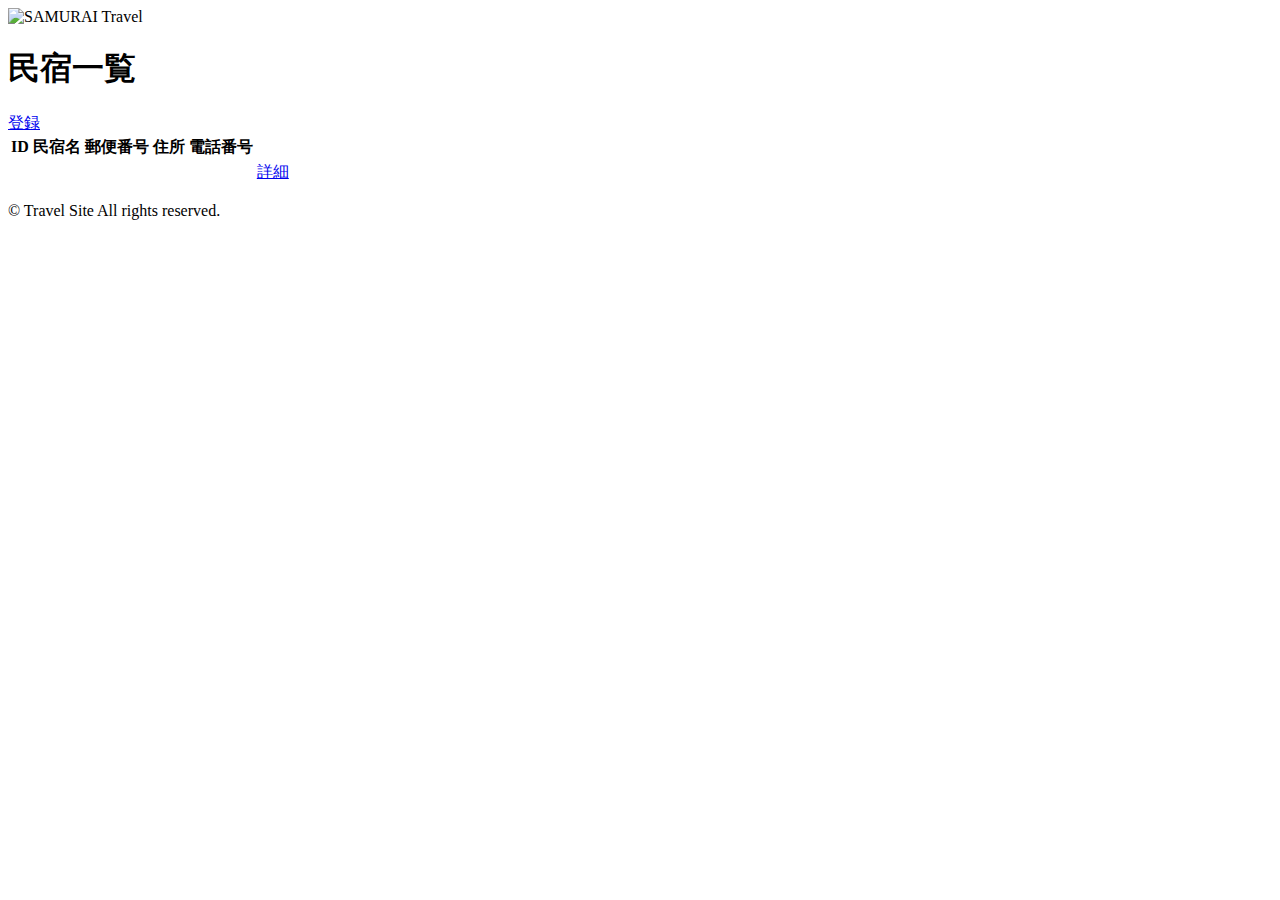
==== src/main/resources/templates/admin/houses/index.html @ 4b3eb762 "create_model" ====
<!DOCTYPE html>
<html xmlns:th="https://www.thymeleaf.org">
    <head>
        <meta charset="UTF-8">
        <meta name="viewport" content="width=device-width, initial-scale=1">    
             
        <!-- Bootstrap -->
        <link href="https://cdn.jsdelivr.net/npm/bootstrap@5.2.3/dist/css/bootstrap.min.css" rel="stylesheet" integrity="sha384-rbsA2VBKQhggwzxH7pPCaAqO46MgnOM80zW1RWuH61DGLwZJEdK2Kadq2F9CUG65" crossorigin="anonymous">
        
        <!-- Google Fonts -->
        <link rel="preconnect" href="https://fonts.googleapis.com">
        <link rel="preconnect" href="https://fonts.gstatic.com" crossorigin>
        <link href="https://fonts.googleapis.com/css2?family=NotoSansJP:wght@400;500&display=swap" rel="stylesheet">   
        
        <link th:href="@{/css/style.css}" rel="stylesheet" >
        
        <title>民宿一覧</title>       
    </head>
    <body>
        <div class="samuraitravel-wrapper">
            <!-- ヘッダー -->
            <nav class="navbar navbar-expand-md navbar-light bg-white shadow-sm samuraitravel-navbar">
                <div class="container samuraitravel-container">
                    <a class="navbar-brand" th:href="@{/}">                        
                        <img class="samuraitravel-logo me-1" th:src="@{/images/logo.png}" alt="SAMURAI Travel">                        
                    </a>                                                                    
                </div>
            </nav>
            
            <main>
                <div class="container pt-4 pb-5 samuraitravel-container">
                    <div class="row justify-content-center">
                        <div class="col-xxl-9 col-xl-10 col-lg-11">
                            
                            <h1 class="mb-4 text-center">民宿一覧</h1>   
                            
                            <!-- 登録ボタン -->
                            <div class="d-flex justify-content-end">                                
                                <a href="#" class="btn text-white shadow-sm mb-3 samuraitravel-btn">登録</a>
                            </div>                                                          
                            
                            <table class="table">
                                <thead>
                                    <tr>
                                        <th scope="col">ID</th>
                                        <th scope="col">民宿名</th>
                                        <th scope="col">郵便番号</th>
                                        <th scope="col">住所</th>
                                        <th scope="col">電話番号</th>
                                        <th scope="col"></th>                                        
                                    </tr>
                                </thead>   
                                <tbody>                                                     
                                    <tr th:each="house : ${houses}">
                                        <td th:text="${house.getId()}"></td>
                                        <td th:text="${house.getName()}"></td>
                                        <td th:text="${house.getPostalCode()}"></td>
                                        <td th:text="${house.getAddress()}"></td>
                                        <td th:text="${house.getPhoneNumber()}"></td>
                                        <td><a href="#">詳細</a></td>                                                                                
                                    </tr>                                      
                                </tbody>
                            </table>                                       
                        </div>
                    </div>
                </div>              
            </main>
            
            <!-- フッター -->
            <footer>
                <div class="d-flex justify-content-center align-items-center h-100">
                    <p class="text-center text-muted small mb-0">&copy; Travel Site All rights reserved.</p>      
                </div>                 
            </footer>
        </div>    
        
        <!-- Bootstrap -->
        <script src="https://cdn.jsdelivr.net/npm/bootstrap@5.2.3/dist/js/bootstrap.bundle.min.js" integrity="sha384-kenU1KFdBIe4zVF0s0G1M5b4hcpxyD9F7jLjjXkkQ2h455rYXK/7HAuoJl0I4" crossorigin="anonymous"></script>        
    </body>
</html>
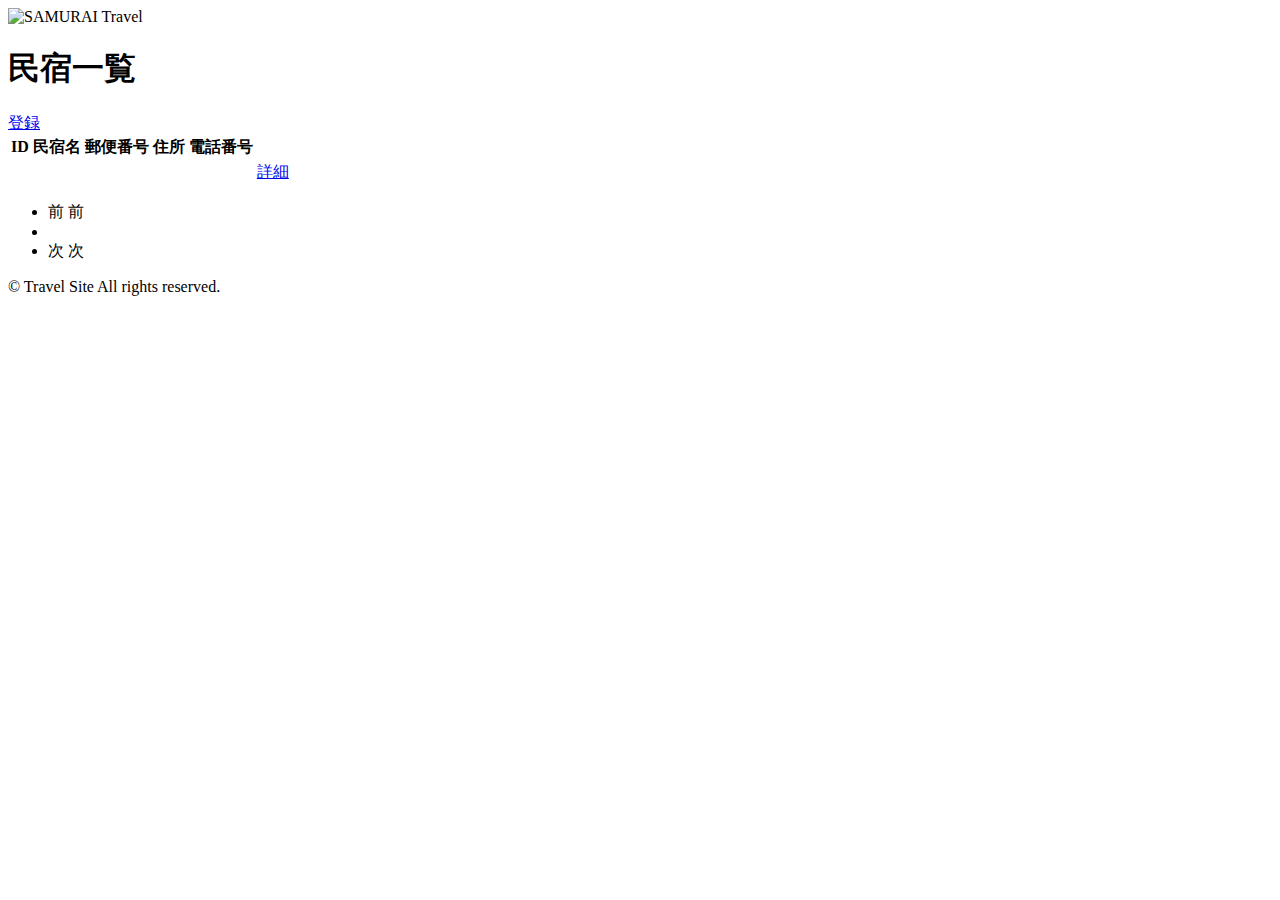
==== commit 5c8e924f: "pagination" ====
--- a/src/main/resources/templates/admin/houses/index.html
+++ b/src/main/resources/templates/admin/houses/index.html
@@ -51,7 +51,7 @@
                                     </tr>
                                 </thead>   
                                 <tbody>                                                     
-                                    <tr th:each="house : ${houses}">
+                                    <tr th:each="house : ${housePage}">
                                         <td th:text="${house.getId()}"></td>
                                         <td th:text="${house.getName()}"></td>
                                         <td th:text="${house.getPostalCode()}"></td>
@@ -60,7 +60,27 @@
                                         <td><a href="#">詳細</a></td>                                                                                
                                     </tr>                                      
                                 </tbody>
-                            </table>                                       
+                            </table>
+                            
+							<!-- ページネーション -->
+							<div th:if="${housePage.getTotalPages() > 1}" class="d-flex justify-content-center">
+								<nav aria-label="民宿一覧ページ">
+									<ul class="pagination">
+										<li class="page-item">
+											<span th:if="${housePage.isFirst()}" class="page-link disabled">前</span>
+											<a th:unless="${housePage.isFirst()}" th:href="@{/admin/houses(page = ${housePage.getNumber() -1})}" class="page-link samuraitravel-page-link">前</a>
+										</li>
+										<li th:each="i : ${#numbers.sequence(0, housePage.getTotalPages() -1)}" class="page-item">
+											<span th:if="${i == housePage.getNumber()}" class="page-link active samuraitravel-active" th:text="${i + 1}"></span>
+											<a th:unless="${i == housePage.getNumber()}" th:href="@{/admin/houses(page = ${i})}" class="page-link samuraitravel-page-link" th:text="${i + 1}"></a>
+										</li>
+										<li class="page-item">                        
+                                         <span th:if="${housePage.isLast()}" class="page-link disabled">次</span>
+                                         <a th:unless="${housePage.isLast()}" th:href="@{/admin/houses(page = ${housePage.getNumber() + 1})}" class="page-link samuraitravel-page-link">次</a>
+                                     	</li>
+									</ul>
+								</nav>	
+							</div>
                         </div>
                     </div>
                 </div>              
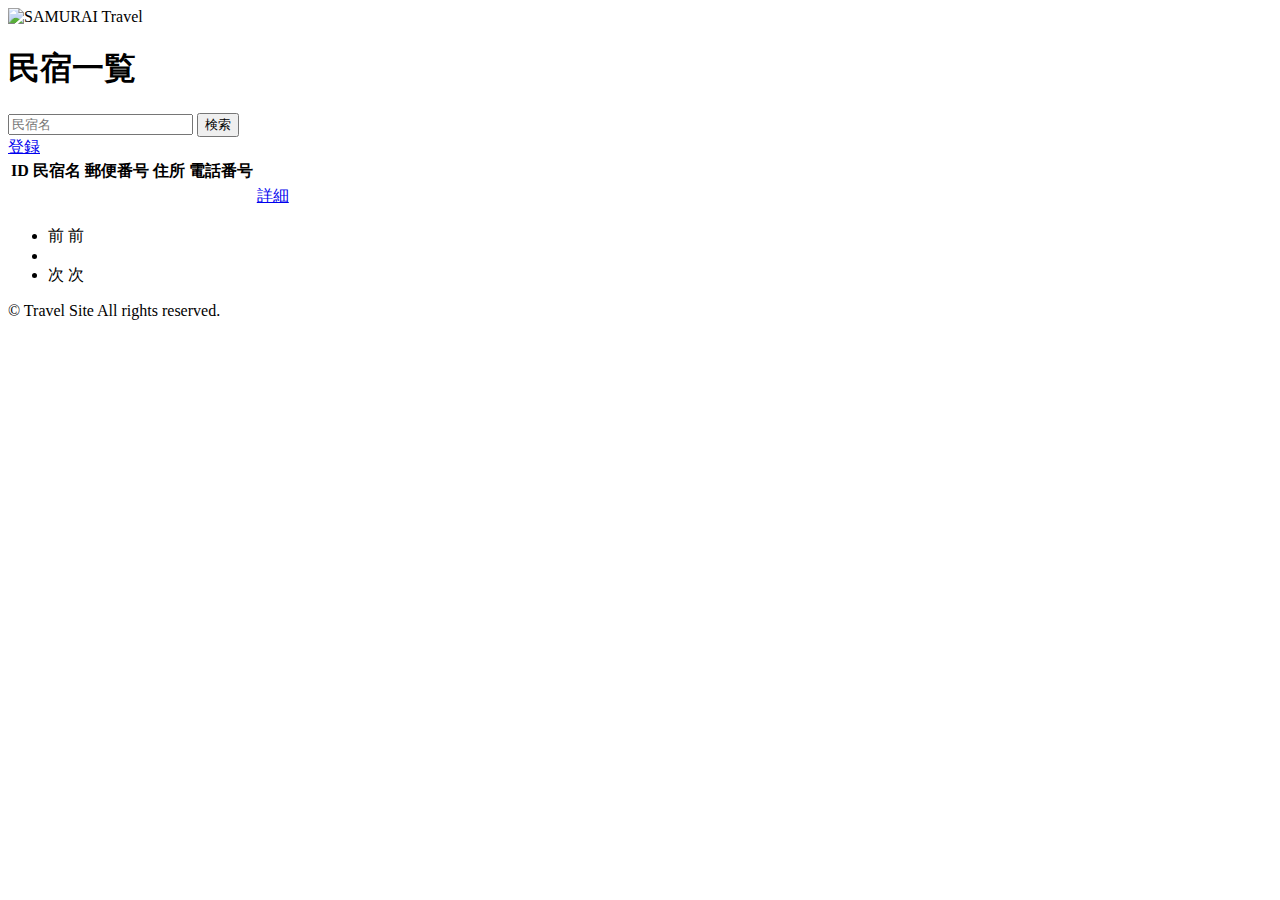
==== commit f658fde4: "add search" ====
--- a/src/main/resources/templates/admin/houses/index.html
+++ b/src/main/resources/templates/admin/houses/index.html
@@ -35,7 +35,13 @@
                             <h1 class="mb-4 text-center">民宿一覧</h1>   
                             
                             <!-- 登録ボタン -->
-                            <div class="d-flex justify-content-end">                                
+                            <div class="d-flex justify-content-between align-items-end flex-wrap">
+								<form method="get" th:action="@{/admin/houses}" class="md-3">
+									<div class="input-group">
+										<input type="text" class="form-control" name="keyword" th:value="${keyword}" placeholder="民宿名">
+										<button type="submit" class="btn text-white shadow-sm samuraitravel-btn">検索</button>
+									</div>
+								</form>                                
                                 <a href="#" class="btn text-white shadow-sm mb-3 samuraitravel-btn">登録</a>
                             </div>                                                          
                             
@@ -47,7 +53,7 @@
                                         <th scope="col">郵便番号</th>
                                         <th scope="col">住所</th>
                                         <th scope="col">電話番号</th>
-                                        <th scope="col"></th>                                        
+                                        <th scope="col"></th>
                                     </tr>
                                 </thead>   
                                 <tbody>                                                     
@@ -68,15 +74,15 @@
 									<ul class="pagination">
 										<li class="page-item">
 											<span th:if="${housePage.isFirst()}" class="page-link disabled">前</span>
-											<a th:unless="${housePage.isFirst()}" th:href="@{/admin/houses(page = ${housePage.getNumber() -1})}" class="page-link samuraitravel-page-link">前</a>
+											<a th:unless="${housePage.isFirst()}" th:href="@{/admin/houses(page = ${housePage.getNumber() -1}, keyword = ${keyword})}" class="page-link samuraitravel-page-link">前</a>
 										</li>
 										<li th:each="i : ${#numbers.sequence(0, housePage.getTotalPages() -1)}" class="page-item">
 											<span th:if="${i == housePage.getNumber()}" class="page-link active samuraitravel-active" th:text="${i + 1}"></span>
-											<a th:unless="${i == housePage.getNumber()}" th:href="@{/admin/houses(page = ${i})}" class="page-link samuraitravel-page-link" th:text="${i + 1}"></a>
+											<a th:unless="${i == housePage.getNumber()}" th:href="@{/admin/houses(page = ${i}, keyword = ${keyword})}" class="page-link samuraitravel-page-link" th:text="${i + 1}"></a>
 										</li>
 										<li class="page-item">                        
                                          <span th:if="${housePage.isLast()}" class="page-link disabled">次</span>
-                                         <a th:unless="${housePage.isLast()}" th:href="@{/admin/houses(page = ${housePage.getNumber() + 1})}" class="page-link samuraitravel-page-link">次</a>
+                                         <a th:unless="${housePage.isLast()}" th:href="@{/admin/houses(page = ${housePage.getNumber() + 1}, keyword = ${keyword})}" class="page-link samuraitravel-page-link">次</a>
                                      	</li>
 									</ul>
 								</nav>	
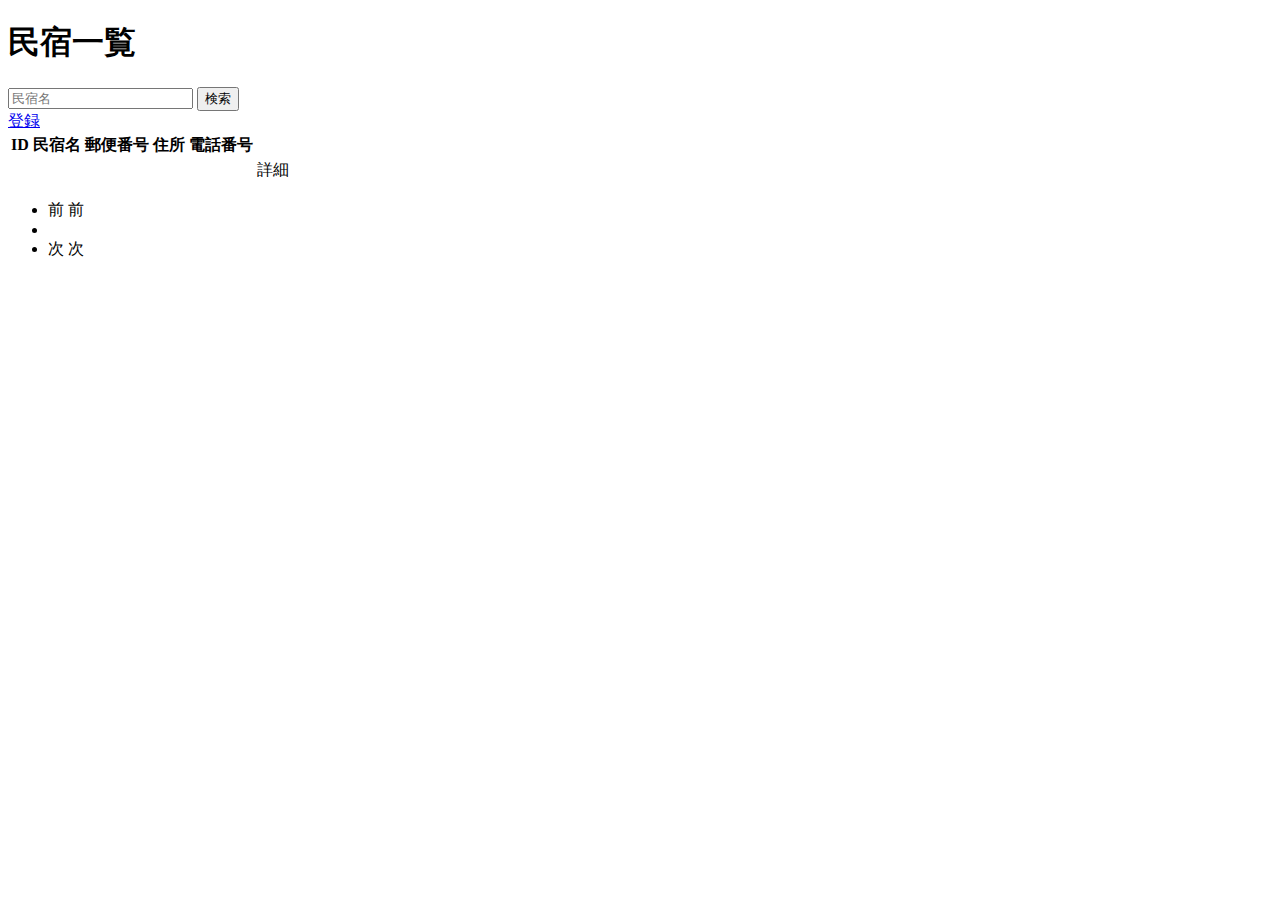
==== commit f133fd3a: "11_refacter_and_detail" ====
--- a/src/main/resources/templates/admin/houses/index.html
+++ b/src/main/resources/templates/admin/houses/index.html
@@ -1,32 +1,16 @@
 <!DOCTYPE html>
 <html xmlns:th="https://www.thymeleaf.org">
     <head>
-        <meta charset="UTF-8">
-        <meta name="viewport" content="width=device-width, initial-scale=1">    
+		<div th:replace="~{fragment :: meta}"></div>
              
-        <!-- Bootstrap -->
-        <link href="https://cdn.jsdelivr.net/npm/bootstrap@5.2.3/dist/css/bootstrap.min.css" rel="stylesheet" integrity="sha384-rbsA2VBKQhggwzxH7pPCaAqO46MgnOM80zW1RWuH61DGLwZJEdK2Kadq2F9CUG65" crossorigin="anonymous">
-        
-        <!-- Google Fonts -->
-        <link rel="preconnect" href="https://fonts.googleapis.com">
-        <link rel="preconnect" href="https://fonts.gstatic.com" crossorigin>
-        <link href="https://fonts.googleapis.com/css2?family=NotoSansJP:wght@400;500&display=swap" rel="stylesheet">   
-        
-        <link th:href="@{/css/style.css}" rel="stylesheet" >
+		<div th:replace="~{fragment :: styles}"></div>
         
         <title>民宿一覧</title>       
     </head>
     <body>
         <div class="samuraitravel-wrapper">
             <!-- ヘッダー -->
-            <nav class="navbar navbar-expand-md navbar-light bg-white shadow-sm samuraitravel-navbar">
-                <div class="container samuraitravel-container">
-                    <a class="navbar-brand" th:href="@{/}">                        
-                        <img class="samuraitravel-logo me-1" th:src="@{/images/logo.png}" alt="SAMURAI Travel">                        
-                    </a>                                                                    
-                </div>
-            </nav>
-            
+			<div th:replace="~{fragment :: header}"></div>
             <main>
                 <div class="container pt-4 pb-5 samuraitravel-container">
                     <div class="row justify-content-center">
@@ -63,7 +47,7 @@
                                         <td th:text="${house.getPostalCode()}"></td>
                                         <td th:text="${house.getAddress()}"></td>
                                         <td th:text="${house.getPhoneNumber()}"></td>
-                                        <td><a href="#">詳細</a></td>                                                                                
+                                        <td><a th:href="@{/admin/houses/__${house.getId()}__}">詳細</a></td>                                                                                
                                     </tr>                                      
                                 </tbody>
                             </table>
@@ -93,14 +77,10 @@
             </main>
             
             <!-- フッター -->
-            <footer>
-                <div class="d-flex justify-content-center align-items-center h-100">
-                    <p class="text-center text-muted small mb-0">&copy; Travel Site All rights reserved.</p>      
-                </div>                 
-            </footer>
+    		<div th:replace="~{fragment :: footer}"></div>
         </div>    
         
         <!-- Bootstrap -->
-        <script src="https://cdn.jsdelivr.net/npm/bootstrap@5.2.3/dist/js/bootstrap.bundle.min.js" integrity="sha384-kenU1KFdBIe4zVF0s0G1M5b4hcpxyD9F7jLjjXkkQ2h455rYXK/7HAuoJl0I4" crossorigin="anonymous"></script>        
+		<div th:replace="~{fragment :: scripts}"></div>       
     </body>
 </html>
